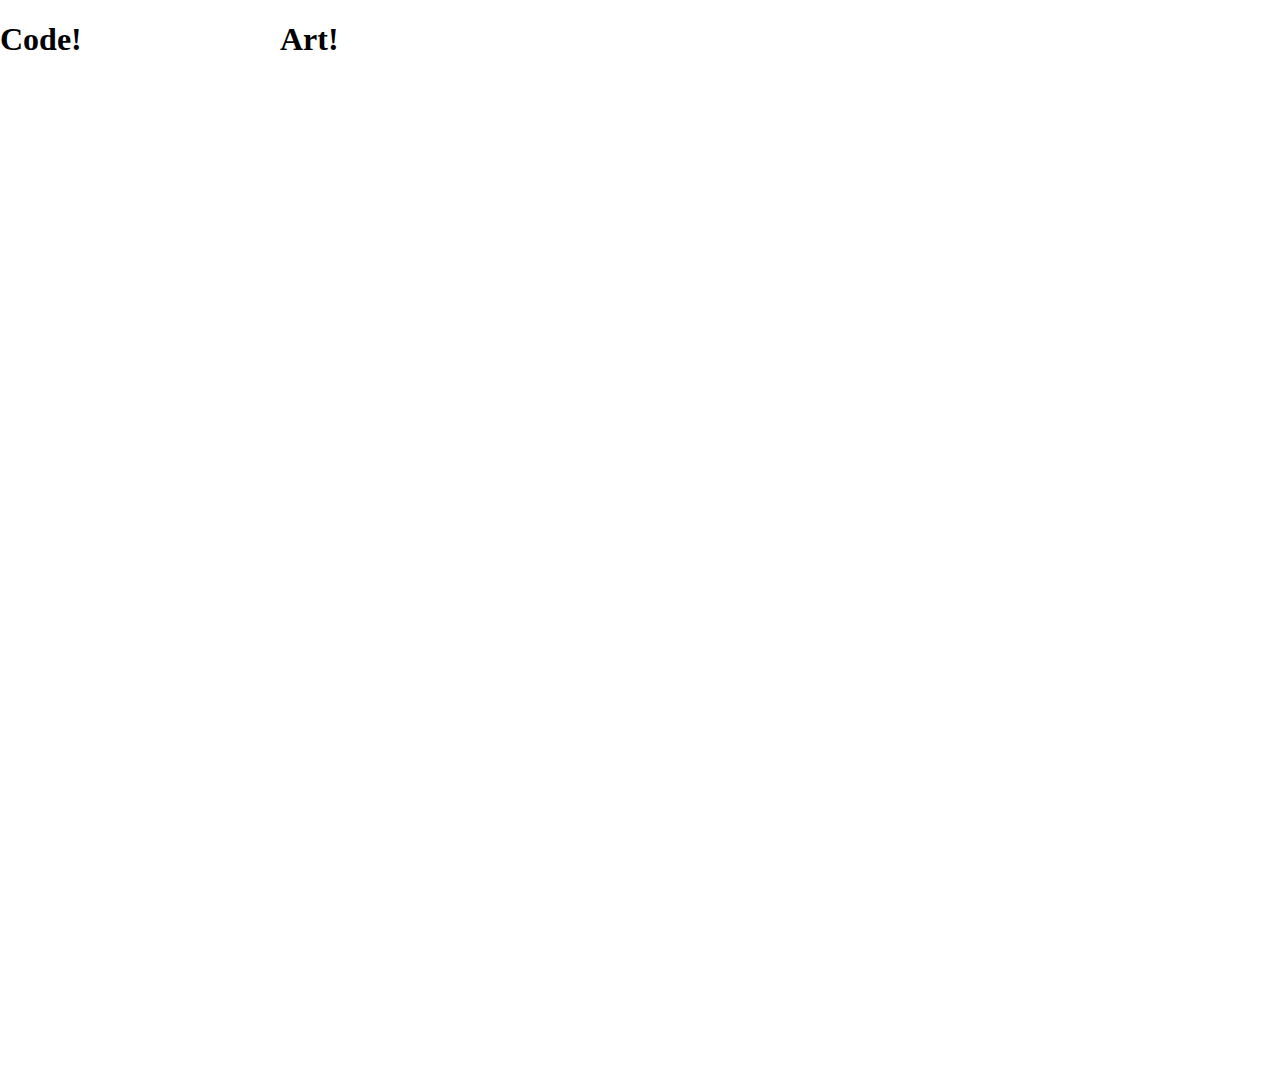
==== art/index.html @ 839f4468 "added art page" ====
<!DOCTYPE html>
<html lang="en">
<head>
  <title>A JavaScript project</title>
  <link rel="stylesheet" href="/style.e308ff8e.css">
  <meta name="viewport" content="width=device-width, initial-scale=1">
<script src="/style.e308ff8e.js"></script></head>
<style>body {
    width: 100vw;
    height: 100vh;
    margin:0;
    display: flex;
    flex-direction: row;
    align-content: stretch;
  }
  .code {
    flex-grow: 1;
    display: flex;
    flex-direction: column;
    align-items: stretch;
    flex-basis: 0;
  }
  .art {
    flex-grow: 1;
    display: flex;
    flex-direction: column;
    align-items: stretch;
    flex-basis: 0;
  }

  .blockly {
    flex-grow: 1;
  }
  #canvasContainer {
    flex-grow: 1;
  }</style>
<body>
  <div class="code">
    <h1>Code!</h1>
    <div class="blockly"></div>
  </div>
  <div class="art">
    <h1>Art!</h1>
    <div id="canvasContainer">
      <canvas id="artwork" width="1000" height="1000"></canvas>
    </div>
  </div>
  

  <script src="/main.1f19ae8e.js" type="module"></script>
</body>
</html>
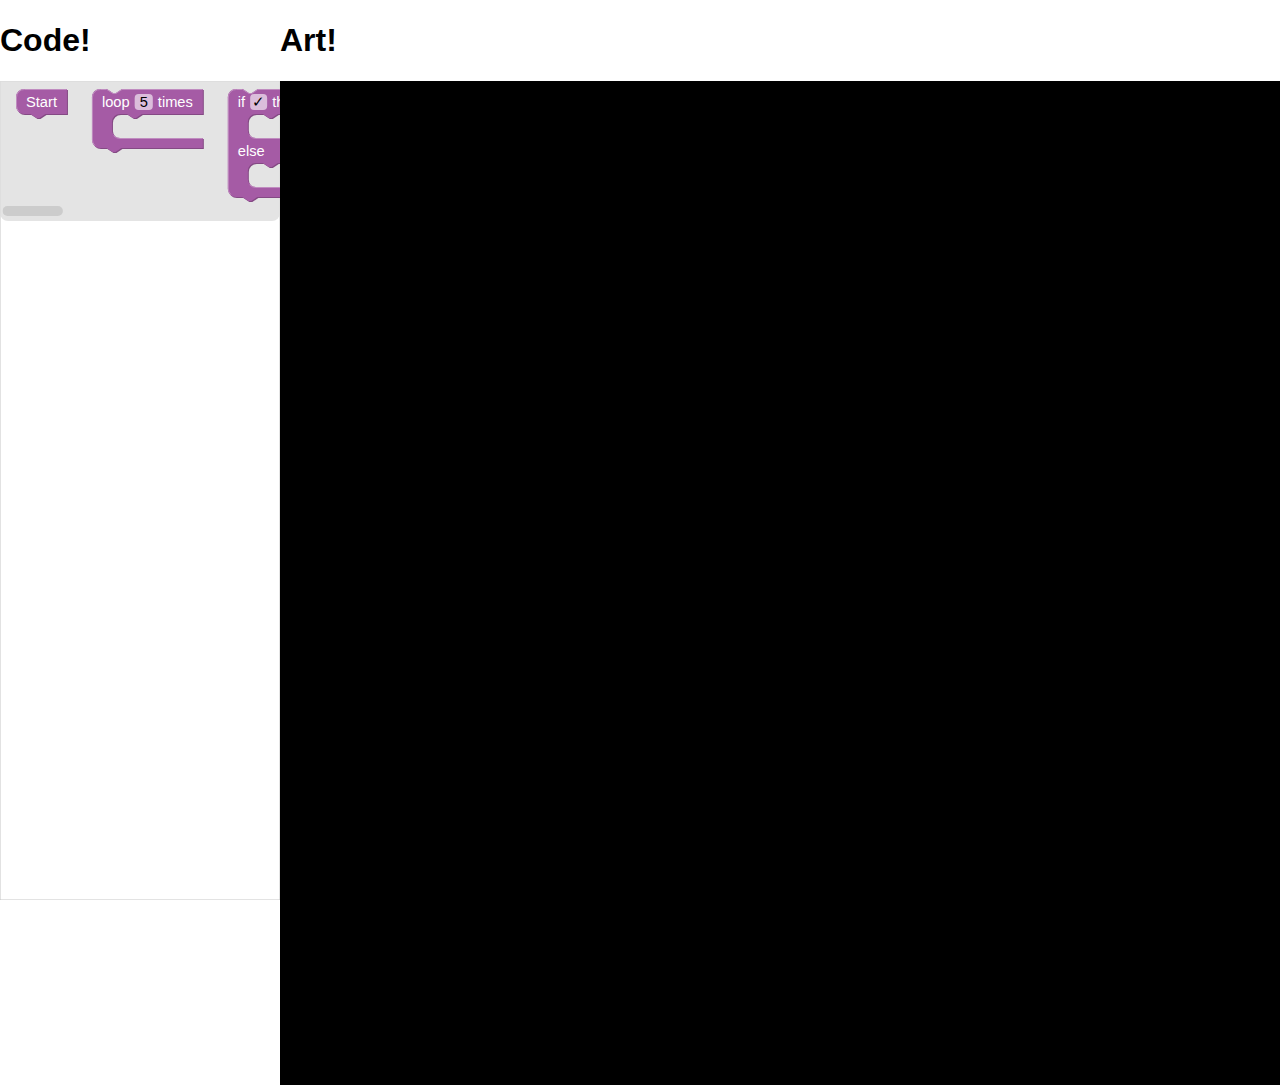
==== commit a0ab7d23: "Updated relative paths" ====
--- a/art/index.html
+++ b/art/index.html
@@ -1,52 +1 @@
-<!DOCTYPE html>
-<html lang="en">
-<head>
-  <title>A JavaScript project</title>
-  <link rel="stylesheet" href="/style.e308ff8e.css">
-  <meta name="viewport" content="width=device-width, initial-scale=1">
-<script src="/style.e308ff8e.js"></script></head>
-<style>body {
-    width: 100vw;
-    height: 100vh;
-    margin:0;
-    display: flex;
-    flex-direction: row;
-    align-content: stretch;
-  }
-  .code {
-    flex-grow: 1;
-    display: flex;
-    flex-direction: column;
-    align-items: stretch;
-    flex-basis: 0;
-  }
-  .art {
-    flex-grow: 1;
-    display: flex;
-    flex-direction: column;
-    align-items: stretch;
-    flex-basis: 0;
-  }
-
-  .blockly {
-    flex-grow: 1;
-  }
-  #canvasContainer {
-    flex-grow: 1;
-  }</style>
-<body>
-  <div class="code">
-    <h1>Code!</h1>
-    <div class="blockly"></div>
-  </div>
-  <div class="art">
-    <h1>Art!</h1>
-    <div id="canvasContainer">
-      <canvas id="artwork" width="1000" height="1000"></canvas>
-    </div>
-  </div>
-  
-
-  <script src="/main.1f19ae8e.js" type="module"></script>
-</body>
-</html>+<!DOCTYPE html><html lang="en"><head><title>A JavaScript project</title><link rel="stylesheet" href="/art/style.fbd074e4.css"><meta name="viewport" content="width=device-width, initial-scale=1"></head><style>body{width:100vw;height:100vh;margin:0;display:flex;flex-direction:row;align-content:stretch}.art,.code{display:flex;flex-direction:column;align-items:stretch;flex-basis:0}#canvasContainer,.art,.blockly,.code{flex-grow:1}</style><body> <div class="code"> <h1>Code!</h1> <div class="blockly"></div> </div> <div class="art"> <h1>Art!</h1> <div id="canvasContainer"> <canvas id="artwork" width="1000" height="1000"></canvas> </div> </div> <script src="/art/main.5c19ab87.js" type="module"></script> </body></html>--- a/art/style.fbd074e4.css
+++ b/art/style.fbd074e4.css
@@ -0,0 +1,2 @@
+html{line-height:1.2;-webkit-text-size-adjust:100%}*,html{font-family:-apple-system,BlinkMacSystemFont,Segoe UI,Roboto,Ubuntu,Helvetica Neue,Helvetica,sans-serif}body{margin:0}h1{font-size:2em;margin:.67em 0}hr{box-sizing:content-box;height:0;overflow:visible}pre{font-family:monospace,monospace;font-size:1em}b,strong{font-weight:bolder}code,kbd,samp{font-family:monospace,monospace;font-size:1em}small{font-size:80%}sub,sup{font-size:75%;line-height:0;position:relative;vertical-align:baseline}sub{bottom:-.25em}sup{top:-.5em}button,input,optgroup,select,textarea{font-family:inherit;font-size:100%;line-height:1.15;margin:0}button,select{text-transform:none}[type=button],[type=reset],[type=submit],button{-webkit-appearance:button}[type=button]::-moz-focus-inner,[type=reset]::-moz-focus-inner,[type=submit]::-moz-focus-inner,button::-moz-focus-inner{border-style:none;padding:0}[type=button]:-moz-focusring,[type=reset]:-moz-focusring,[type=submit]:-moz-focusring,button:-moz-focusring{outline:1px dotted ButtonText}fieldset{padding:.35em .75em .625em}legend{padding:0}progress{vertical-align:baseline}[type=number]::-webkit-inner-spin-button,[type=number]::-webkit-outer-spin-button{height:auto}[type=search]{-webkit-appearance:textfield;outline-offset:-2px}[type=search]::-webkit-search-decoration{-webkit-appearance:none}::-webkit-file-upload-button{-webkit-appearance:button;font:inherit}[hidden]{display:none}.blocklyWidgetDiv{display:none;position:absolute;z-index:99999}.blocklyDropDownDiv{position:absolute;left:0;top:0;z-index:1000;display:none;border:1px solid #dadce0;background-color:#fff;border-radius:2px;padding:4px;box-shadow:0 0 3px 1px rgba(0,0,0,.3)}.blocklyTooltipDiv{background-color:#ffffc7;border:1px solid #ddc;box-shadow:4px 4px 20px 1px rgba(0,0,0,.15);color:#000;display:none;font:9pt sans-serif;opacity:.9;padding:2px;position:absolute;z-index:100000}.blocklyComputeCanvas{position:absolute;width:0;height:0}.blocklyDropDownContent{max-height:300px;overflow:auto;overflow-x:hidden;position:relative}.blocklyDropDownArrow{position:absolute;left:0;top:0;width:16px;height:16px;z-index:-1;background-color:inherit;border-color:inherit}
+/*# sourceMappingURL=/art/style.fbd074e4.css.map */